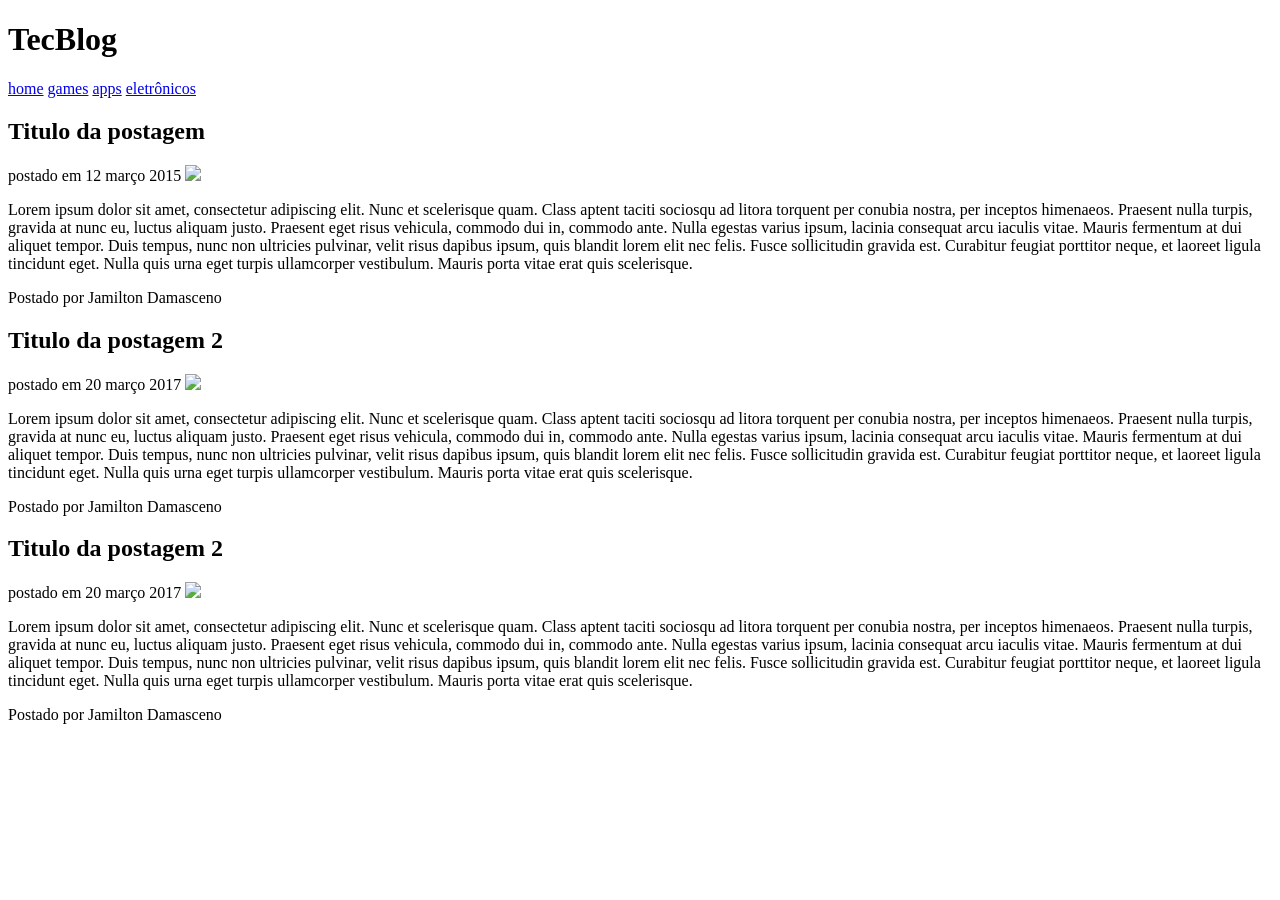
==== index.html @ 219cfcf2 "Add files via upload" ====
<!doctype html>

<html>

	<head>
		<title>TecBlog - O seu Blog de tecnologia</title>
		<meta charset="utf-8" />
		<link rel="stylesheet" type="text/css" href="css/estilo.css" />

	</head>

	<body>

		<div id="navegacao">
			<div id="area">
				<h1 id="logo"><span class="verde">Tec</span>Blog</h1>
				<div id="menu">
					<a href="index.html">home</a>
					<a href="games.html">games</a>
					<a href="apps.html">apps</a>
					<a href="eletronicos.html">eletrônicos</a>
				</div>
			</div>
		</div>

		<div id="area-principal">
			
			<div id="postagem">
				<h2>Titulo da postagem </h2>
				<span class="data-postagem">postado em 12 março 2015</span>
				<img class="img-postagem" src="img/imagem1.png">
				<p>
					Lorem ipsum dolor sit amet, consectetur adipiscing elit. Nunc et scelerisque quam. Class aptent taciti sociosqu ad litora torquent per conubia nostra, per inceptos himenaeos. Praesent nulla turpis, gravida at nunc eu, luctus aliquam justo. Praesent eget risus vehicula, commodo dui in, commodo ante. Nulla egestas varius ipsum, lacinia consequat arcu iaculis vitae. Mauris fermentum at dui aliquet tempor. Duis tempus, nunc non ultricies pulvinar, velit risus dapibus ipsum, quis blandit lorem elit nec felis. Fusce sollicitudin gravida est. Curabitur feugiat porttitor neque, et laoreet ligula tincidunt eget. Nulla quis urna eget turpis ullamcorper vestibulum. Mauris porta vitae erat quis scelerisque.
				</p>

				<span class="postado">Postado por Jamilton Damasceno</span>
			</div>


			<div id="postagem">
				<h2>Titulo da postagem 2</h2>
				<span class="data-postagem">postado em 20 março 2017</span>
				<img class="img-postagem" src="img/imagem1.png">
				<p>
					Lorem ipsum dolor sit amet, consectetur adipiscing elit. Nunc et scelerisque quam. Class aptent taciti sociosqu ad litora torquent per conubia nostra, per inceptos himenaeos. Praesent nulla turpis, gravida at nunc eu, luctus aliquam justo. Praesent eget risus vehicula, commodo dui in, commodo ante. Nulla egestas varius ipsum, lacinia consequat arcu iaculis vitae. Mauris fermentum at dui aliquet tempor. Duis tempus, nunc non ultricies pulvinar, velit risus dapibus ipsum, quis blandit lorem elit nec felis. Fusce sollicitudin gravida est. Curabitur feugiat porttitor neque, et laoreet ligula tincidunt eget. Nulla quis urna eget turpis ullamcorper vestibulum. Mauris porta vitae erat quis scelerisque.
				</p>

				<span class="postado">Postado por Jamilton Damasceno</span>
			</div>

			<div id="postagem">
				<h2>Titulo da postagem 2</h2>
				<span class="data-postagem">postado em 20 março 2017</span>
				<img class="img-postagem" src="img/imagem1.png">
				<p>
					Lorem ipsum dolor sit amet, consectetur adipiscing elit. Nunc et scelerisque quam. Class aptent taciti sociosqu ad litora torquent per conubia nostra, per inceptos himenaeos. Praesent nulla turpis, gravida at nunc eu, luctus aliquam justo. Praesent eget risus vehicula, commodo dui in, commodo ante. Nulla egestas varius ipsum, lacinia consequat arcu iaculis vitae. Mauris fermentum at dui aliquet tempor. Duis tempus, nunc non ultricies pulvinar, velit risus dapibus ipsum, quis blandit lorem elit nec felis. Fusce sollicitudin gravida est. Curabitur feugiat porttitor neque, et laoreet ligula tincidunt eget. Nulla quis urna eget turpis ullamcorper vestibulum. Mauris porta vitae erat quis scelerisque.
				</p>

				<span class="postado">Postado por Jamilton Damasceno</span>
			</div>

		</div>

	</body>

</html>
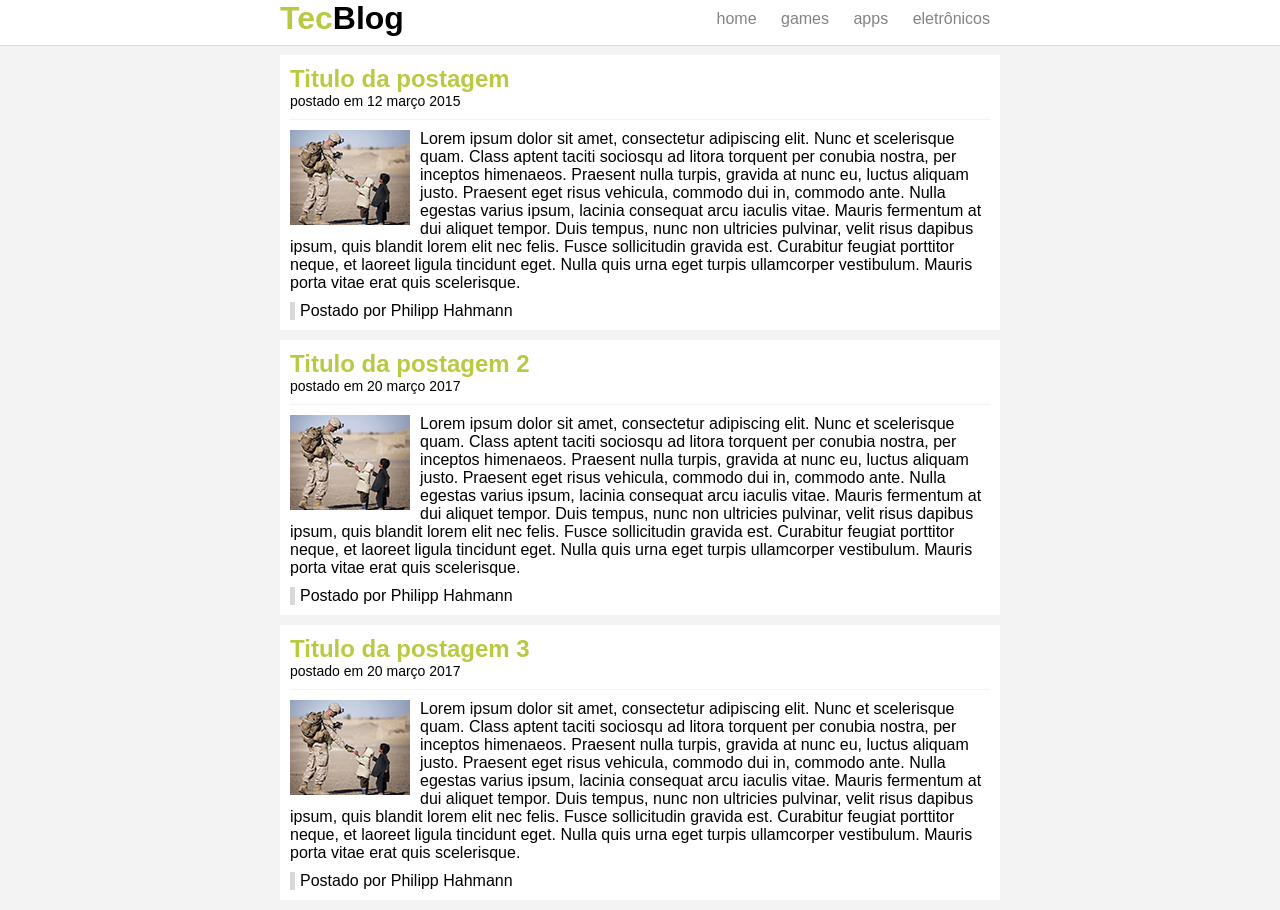
==== commit 6819b231: "Update index.html" ====
--- a/index.html
+++ b/index.html
@@ -33,7 +33,7 @@
 					Lorem ipsum dolor sit amet, consectetur adipiscing elit. Nunc et scelerisque quam. Class aptent taciti sociosqu ad litora torquent per conubia nostra, per inceptos himenaeos. Praesent nulla turpis, gravida at nunc eu, luctus aliquam justo. Praesent eget risus vehicula, commodo dui in, commodo ante. Nulla egestas varius ipsum, lacinia consequat arcu iaculis vitae. Mauris fermentum at dui aliquet tempor. Duis tempus, nunc non ultricies pulvinar, velit risus dapibus ipsum, quis blandit lorem elit nec felis. Fusce sollicitudin gravida est. Curabitur feugiat porttitor neque, et laoreet ligula tincidunt eget. Nulla quis urna eget turpis ullamcorper vestibulum. Mauris porta vitae erat quis scelerisque.
 				</p>
 
-				<span class="postado">Postado por Jamilton Damasceno</span>
+				<span class="postado">Postado por Philipp Hahmann</span>
 			</div>
 
 
@@ -45,22 +45,22 @@
 					Lorem ipsum dolor sit amet, consectetur adipiscing elit. Nunc et scelerisque quam. Class aptent taciti sociosqu ad litora torquent per conubia nostra, per inceptos himenaeos. Praesent nulla turpis, gravida at nunc eu, luctus aliquam justo. Praesent eget risus vehicula, commodo dui in, commodo ante. Nulla egestas varius ipsum, lacinia consequat arcu iaculis vitae. Mauris fermentum at dui aliquet tempor. Duis tempus, nunc non ultricies pulvinar, velit risus dapibus ipsum, quis blandit lorem elit nec felis. Fusce sollicitudin gravida est. Curabitur feugiat porttitor neque, et laoreet ligula tincidunt eget. Nulla quis urna eget turpis ullamcorper vestibulum. Mauris porta vitae erat quis scelerisque.
 				</p>
 
-				<span class="postado">Postado por Jamilton Damasceno</span>
+				<span class="postado">Postado por Philipp Hahmann</span>
 			</div>
 
 			<div id="postagem">
-				<h2>Titulo da postagem 2</h2>
+				<h2>Titulo da postagem 3</h2>
 				<span class="data-postagem">postado em 20 março 2017</span>
 				<img class="img-postagem" src="img/imagem1.png">
 				<p>
 					Lorem ipsum dolor sit amet, consectetur adipiscing elit. Nunc et scelerisque quam. Class aptent taciti sociosqu ad litora torquent per conubia nostra, per inceptos himenaeos. Praesent nulla turpis, gravida at nunc eu, luctus aliquam justo. Praesent eget risus vehicula, commodo dui in, commodo ante. Nulla egestas varius ipsum, lacinia consequat arcu iaculis vitae. Mauris fermentum at dui aliquet tempor. Duis tempus, nunc non ultricies pulvinar, velit risus dapibus ipsum, quis blandit lorem elit nec felis. Fusce sollicitudin gravida est. Curabitur feugiat porttitor neque, et laoreet ligula tincidunt eget. Nulla quis urna eget turpis ullamcorper vestibulum. Mauris porta vitae erat quis scelerisque.
 				</p>
 
-				<span class="postado">Postado por Jamilton Damasceno</span>
+				<span class="postado">Postado por Philipp Hahmann</span>
 			</div>
 
 		</div>
 
 	</body>
 
-</html>+</html>
--- a/css/estilo.css
+++ b/css/estilo.css
@@ -0,0 +1,102 @@
+/*Limpar formatações padrão*/
+* {
+	margin: 0;
+	padding: 0;
+}
+
+body {
+	font-size: 16px;
+	font-family: "Trebuchet MS", Helvetica, sans-serif;
+	background: #f3f3f3;
+}
+
+#navegacao {
+	background: #fff;
+	border-bottom: 1px solid #d8d8d8;
+	height: 45px;
+	position: fixed;
+	width: 100%;
+	top: 0;
+}
+
+#area {
+	width: 720px;
+	margin: 0 auto;
+}
+
+#area-principal {
+	width: 720px;
+	margin: 55px auto 10px auto;
+}
+
+#logo {
+	float: left;
+}
+
+#menu {
+	float: right;
+	padding: 10px 0;
+}
+
+#postagem {
+	background: #fff;
+	padding: 10px;
+	margin-bottom: 10px;
+}
+
+h2 {
+	color: #b9c941;
+}
+
+/****************************************************
+***********************Formatação do menu************/
+a {
+	text-decoration: none;
+	padding: 5px 10px;
+}
+/*Links não visitados*/
+a:link {
+	color: #838383;
+}
+
+/*Links vistados*/
+a:visited {
+	color: #838383;
+}
+
+/*Links hover*/
+a:hover {
+	color: #fff;
+	background: #b9c941;
+}
+
+/*Links active*/
+a:active {
+	color: #535353;
+}
+
+
+/*Classes*/
+.verde {
+	color: #b9c941;
+}
+
+.data-postagem {
+	font-size: 14px;
+	border-bottom: 1px solid #f4f4f4;
+	display: block;
+	padding-bottom: 10px;
+	margin-bottom: 10px;
+}
+
+.img-postagem{
+	float: left;
+	margin:0 10px 5px 0;
+}
+
+.postado {
+	border-left: 5px solid #d8d8d8;
+	padding-left: 5px;
+	display: block;
+	margin-top: 10px;
+}
